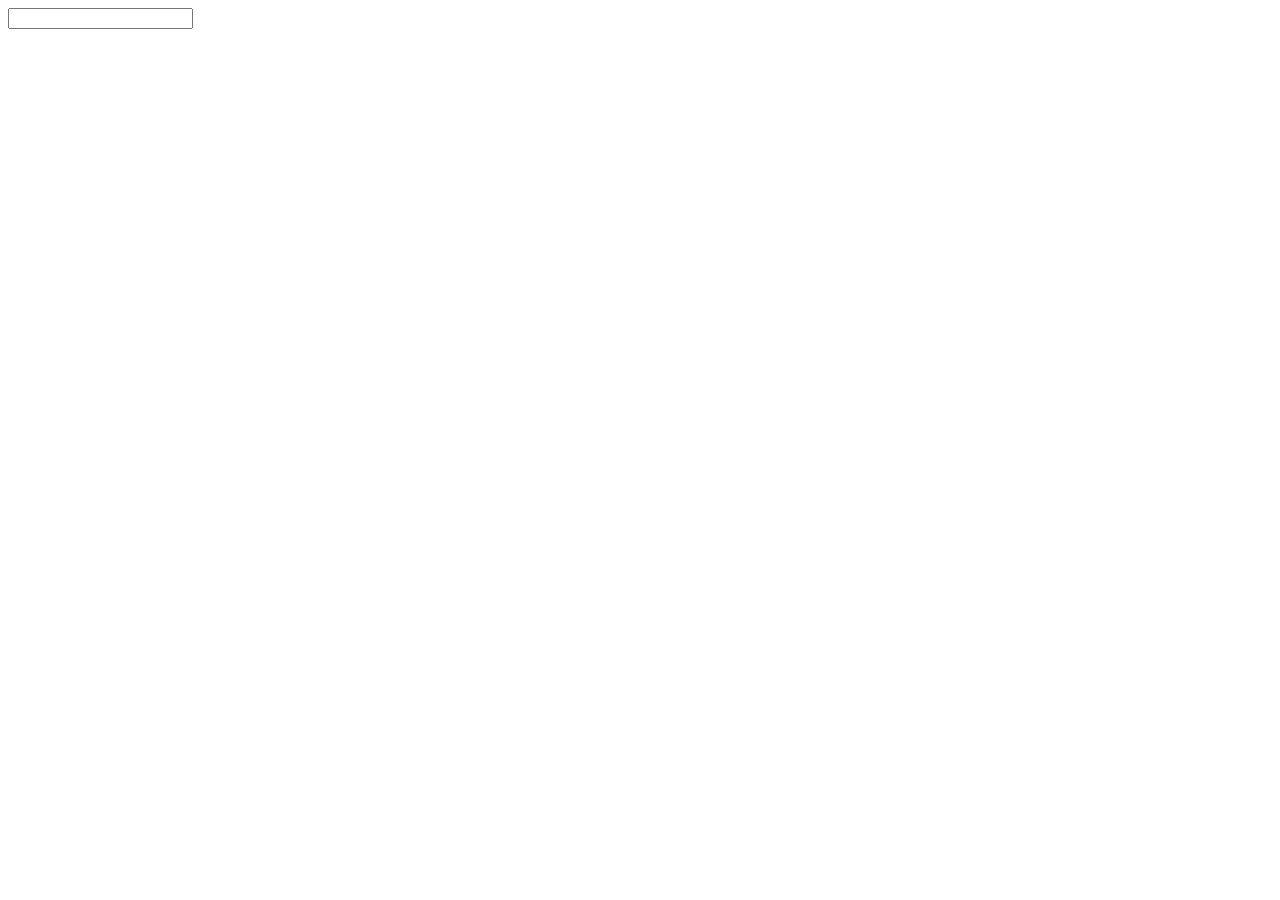
==== week-3/19-search/index.html @ bf9a9da6 "pushing challenge 19" ====
<!DOCTYPE html>
<html lang="en">
  <head>
    <meta charset="utf-8" />
    <meta name="viewport" content="width=device-width, initial-scale=1" />
    <title>19 - Search Form - HTML, CSS and Git Exercises</title>
    <link rel="stylesheet" href="/css/normalize.css" />
    <link rel="stylesheet" href="/css/week3-forms.css" />
  </head>

  <body>
    <div class="site-wrapper">
      <main>
        <form action="https://www.google.com/search" method="get"></form>
        <input type="text" name="q" />
      </main>
    </div>
  </body>
</html>
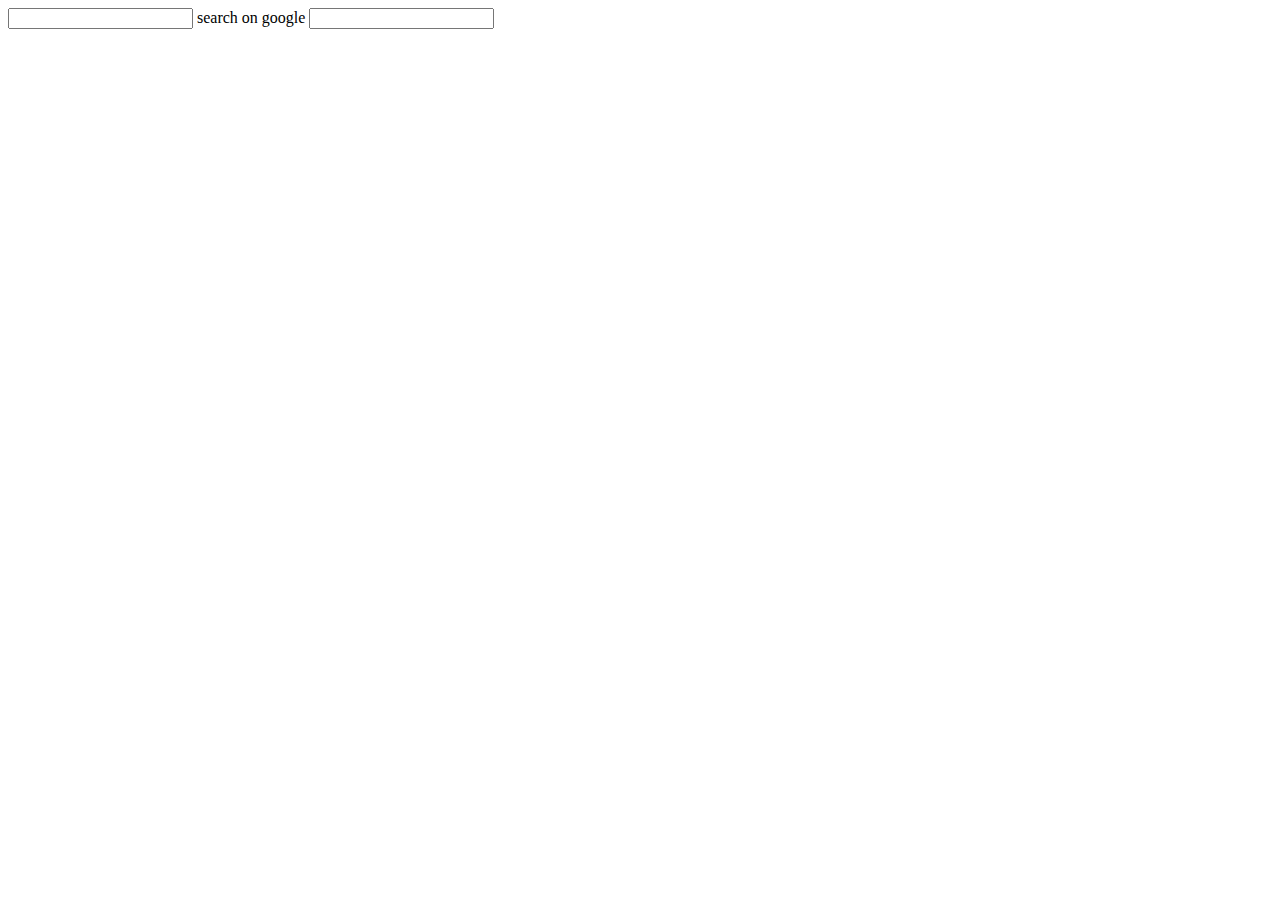
==== commit e24ddd91: "pushing challenge 20" ====
--- a/week-3/19-search/index.html
+++ b/week-3/19-search/index.html
@@ -13,6 +13,8 @@
       <main>
         <form action="https://www.google.com/search" method="get"></form>
         <input type="text" name="q" />
+        <label for="search-input">search on google</label>
+        <input type="text" id="search-input" />
       </main>
     </div>
   </body>
